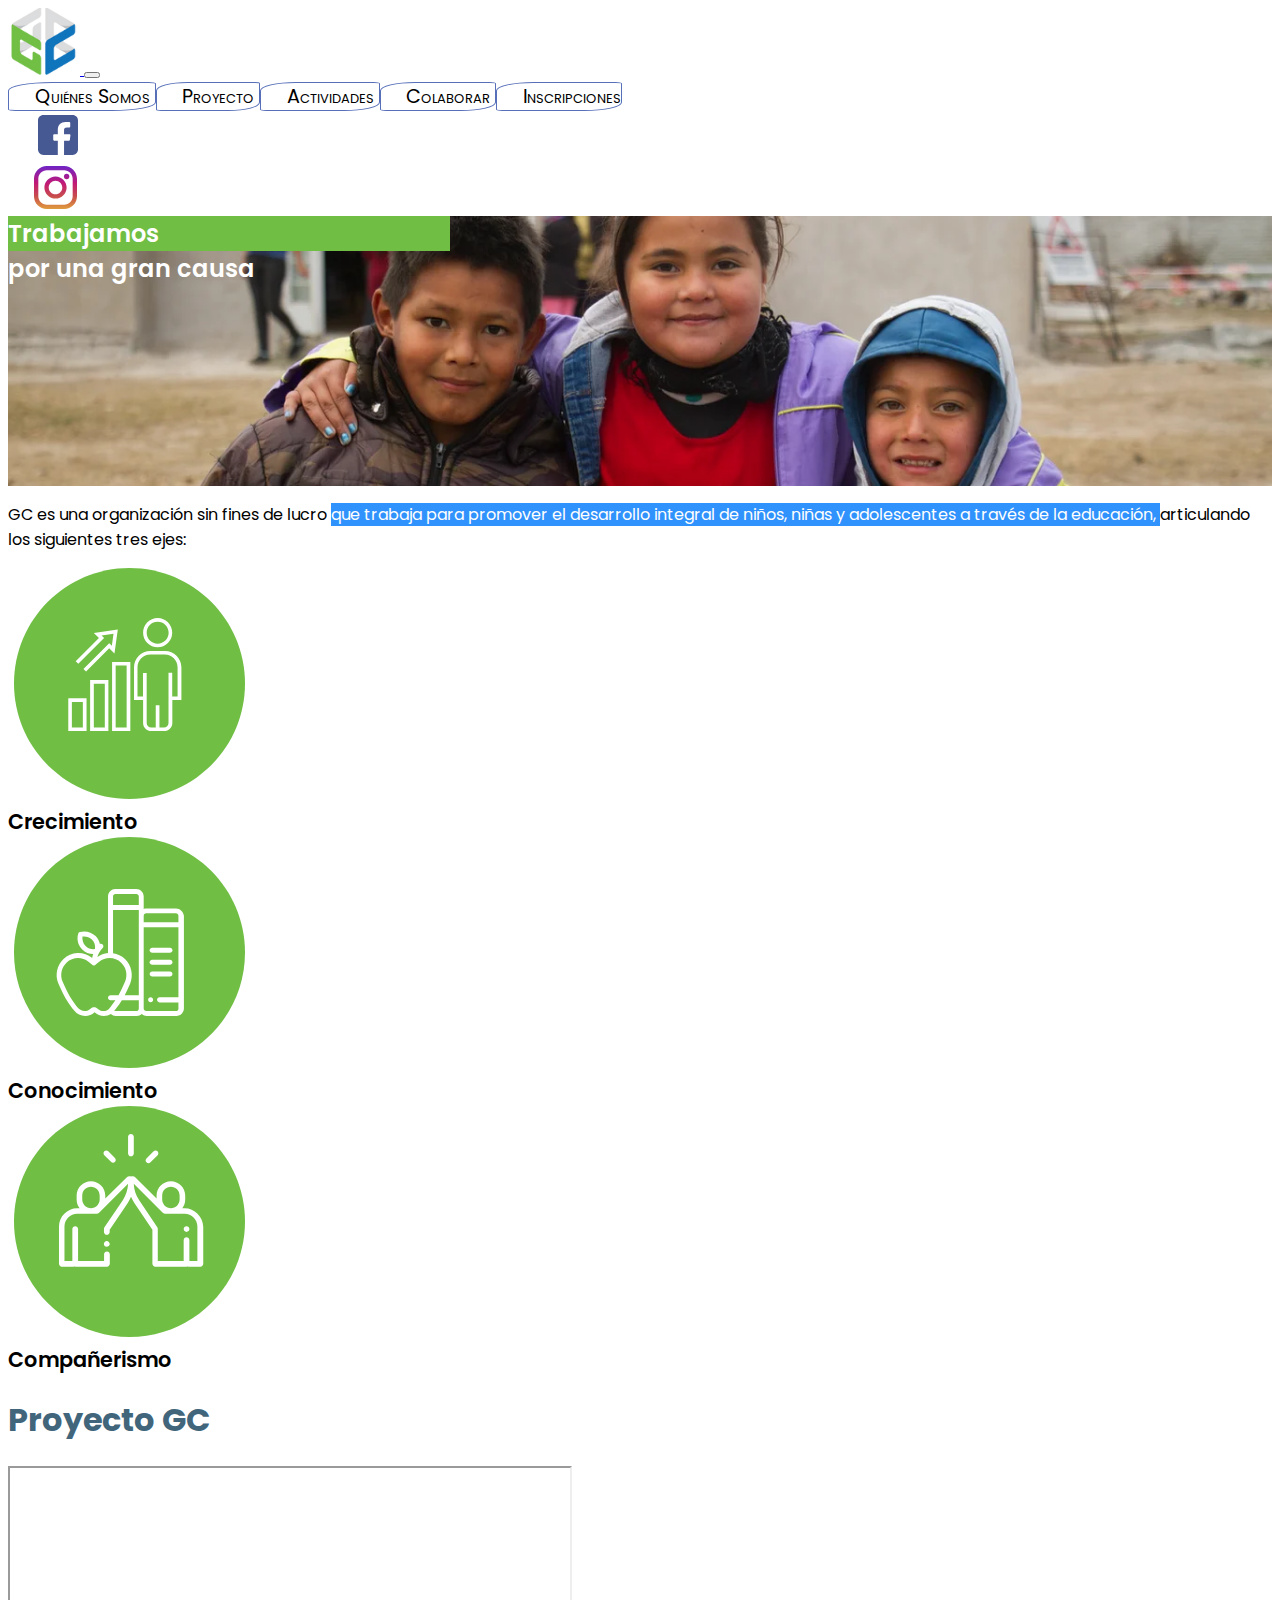
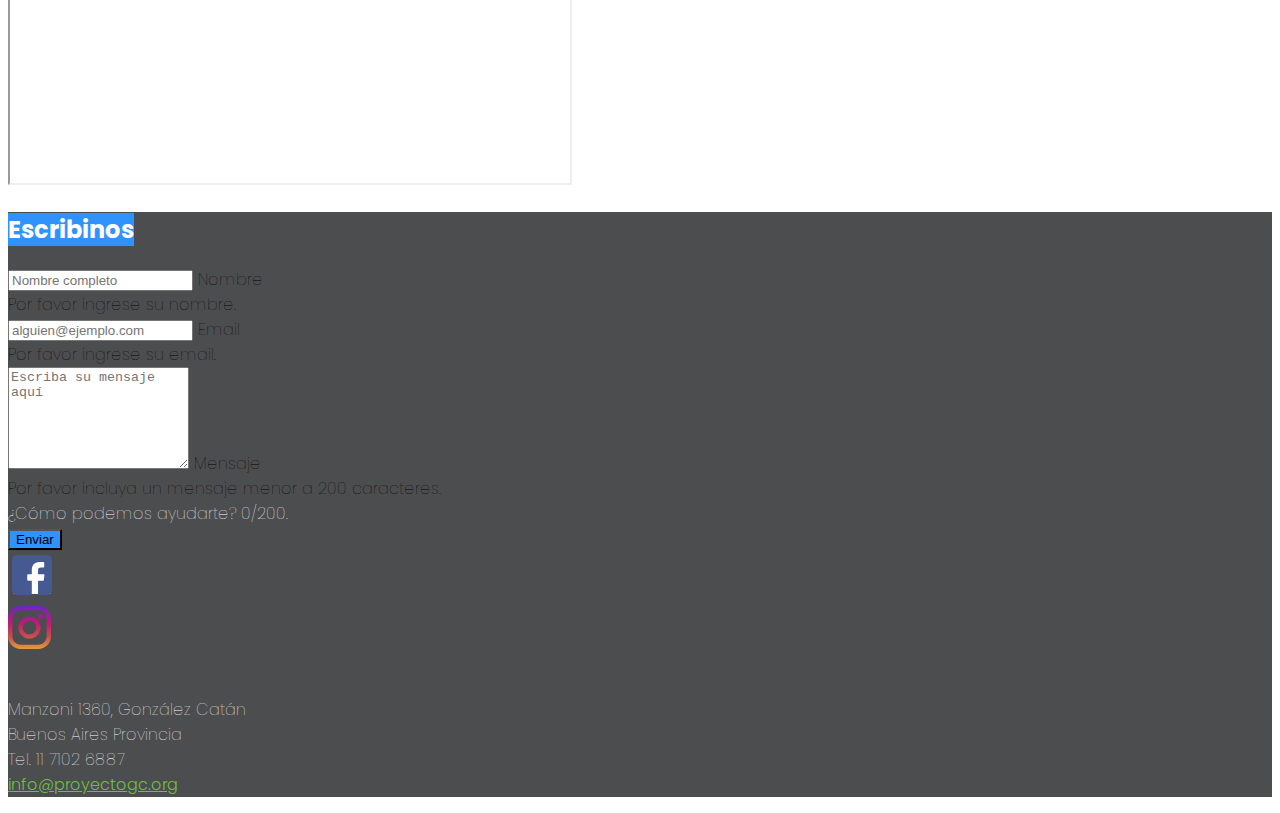
==== index.html @ 7cf2d398 "Revert "fixed navbar, changed banner bkg changed margins and paddings for lg layout"" ====
<!DOCTYPE html>
<html lang="en">

<head>
    <meta charset="UTF-8">
    <meta name="viewport" content="width=device-width, initial-scale=1.0">
    <title>Trabajo Integrador - Proyecto GC</title>
    <link rel="icon" type="image/x-icon" href="./assets/images/companerismo.svg">
    <link href="https://cdn.jsdelivr.net/npm/bootstrap@5.3.1/dist/css/bootstrap.min.css" rel="stylesheet"
        integrity="sha384-4bw+/aepP/YC94hEpVNVgiZdgIC5+VKNBQNGCHeKRQN+PtmoHDEXuppvnDJzQIu9" crossorigin="anonymous">
    <link rel="stylesheet" href="./css/style.css">
</head>

<body>
    <header>
        <nav class="navbar navbar-expand-md poppins">
            <div class="container-fluid">
                <a href="index.html" class="navbar-brand">
                    <img id="org-logo" src="./assets/images/logoGC_slogan.png.webp">
                </a>
                <button class="navbar-toggler" data-bs-toggle="collapse" data-bs-target="#navigation-items">
                    <span class="navbar-toggler-icon"></span>
                </button>
                <div id="navigation-items" class="collapse navbar-collapse">
                    <div class="navbar-nav w-100 justify-content-md-around">
                        <a href="./html/about.html" class="nav-item my-1 px-md-3 py-md-1 nav-md-btn my-md-auto">
                            Quiénes Somos
                        </a>
                        <a href="./html/project.html" class="nav-item my-1 px-md-3 py-md-1 nav-md-btn my-md-auto">
                            Proyecto
                        </a>
                        <a href="./html/activities.html" class="nav-item my-1 px-md-3 py-md-1 nav-md-btn my-md-auto">
                            Actividades
                        </a>
                        <a href="./html/engage.html" class="nav-item my-1 px-md-3 py-md-1 nav-md-btn my-md-auto">
                            Colaborar
                        </a>
                        <a href="./html/enroll.html" class="nav-item my-1 px-md-3 py-md-1 nav-md-btn my-md-auto">
                            Inscripciones
                        </a>
                    </div>
                    <div class="navbar-nav d-none d-md-flex justify-content-md-around align-items-md-center">
                        <div class="nav-item ">
                            <a href="https://www.facebook.com/proyectogc.ong" target="_blank">
                                <img src="./assets/images/facebook.svg" alt="facebook icon">
                            </a>
                        </div>
                        <div class="nav-item">
                            <a href="https://www.instagram.com/proyecto.gc/" target="_blank">
                                <img src="./assets/images/instagram.svg" alt="instagram icon">
                            </a>
                        </div>
                    </div>
                </div>
            </div>
        </nav>
    </header>
    <main class="poppins">
        <div class="row heading-container d-flex mb-5">
            <div class="col-12 d-flex align-items-end justify-content-end">
                <div id="slogan" class="text-center mb-3 me-2">
                    <div class="g-highlight">
                        Trabajamos
                    </div>
                    <div>
                        por una gran causa
                    </div>
                </div>
            </div>
        </div>
        <div class="row px-5 text-center mt-2 mb-3">
            <p>GC es una organización sin fines de lucro <span class="b-highlight"> que trabaja
                    para promover el desarrollo integral de niños, niñas y adolescentes a través de la educación,
                </span> articulando los siguientes tres ejes:</p>
            <div class="row justify-content-between mb-3 my-md-5">
                <div class="col-sm-3">
                    <div class="row justify-content-center">
                        <img class="axis-img" src="./assets/images/crecimiento.svg" alt="">
                    </div>
                    <div class="row justify-content-center axis-txt">
                        Crecimiento
                    </div>
                </div>
                <div class="col-sm-3">
                    <div class="row justify-content-center">
                        <img class="axis-img" src="./assets/images/conocimiento.svg" alt="">
                    </div>
                    <div class="row justify-content-center axis-txt">
                        Conocimiento
                    </div>
                </div>
                <div class="col-sm-3">
                    <div class="row justify-content-center">
                        <img class="axis-img" src="./assets/images/companerismo.svg" alt="">
                    </div>
                    <div class="row justify-content-center axis-txt">
                        Compañerismo
                    </div>
                </div>
            </div>
        </div>
        <div class="row mx-5 text-center mb-5" id="video-container">
            <h1>Proyecto GC</h1>
            <div class="ratio ratio-16x9">
                <iframe width="560" height="315" src="https://www.youtube.com/embed/4a1-2oGlvHI"
                    title="YouTube video player" allowfullscreen></iframe>
            </div>
        </div>
    </main>
    <footer class="poppins">
        <div class="row mx-5 my-2">
            <h2 class="mt-sm-4">
                <span class="b-highlight ps-1 pe-3">
                    Escribinos</span>
            </h2>
            <div class="col-sm-12 my-sm-2 col-md-6 col-lg-8 order-md-last">
                <!-- formulario -->
                <form id="contact-form">
                    <div class="form-floating mt-3">
                        <input type="text" class="form-control" id="form-name" placeholder="Nombre completo" >
                        <label for="form-name">Nombre</label>
                    </div>
                    <div class="invalid-feedback" id="invalid-name">
                        Por favor ingrese su nombre.
                    </div>
                    <div class="form-floating mt-3">
                        <input type="email" class="form-control" id="form-email" placeholder="alguien@ejemplo.com"
                            required>
                        <label for="form-email">Email</label>
                    </div>
                    <div class="invalid-feedback" id="invalid-email">
                        Por favor ingrese su email.
                    </div>
                    <div class="form-floating  mt-3">
                        <textarea  class="form-control" id="form-message" placeholder="Escriba su mensaje aquí" maxlength="201" required></textarea>
                        <label for="form-message">Mensaje</label>
                    </div>
                    <div class="invalid-feedback" id="invalid-message">
                        Por favor incluya un mensaje menor a 200 caracteres.
                    </div>
                    <div id="message-help" class="form-text">¿Cómo podemos ayudarte? <span
                            id="char-counter">0</span>/<span id="max-chars">200</span>.</div>
                    <button type="submit" class="btn btn-primary mt-3">Enviar</button>
                </form>
            </div>
            <div class="col my-sm-3 col-md-6 col-lg-4 mt-3" id="address">
                <div class="col-sm-12" id="socials">
                    <div class="row w-50 mx-auto ms-md-0">
                        <div class="col d-flex justify-content-sm-end justify-content-md-start px-md-0" id="facebook-link">
                            <a href="https://www.facebook.com/proyectogc.ong" target="_blank">
                                <img src="./assets/images/facebook.svg" alt="facebook icon">
                            </a>
                        </div>
                        <div class="col d-flex justify-content-sm-start" id="instagram-link">
                            <a href="https://www.instagram.com/proyecto.gc/" target="_blank">
                                <img src="./assets/images/instagram.svg" alt="instagram icon">
                            </a>
                        </div>
                    </div>
                </div>
                <div class="col-sm-12" id="slogan-img">
                    <img src="https://static.wixstatic.com/media/c28ad8_83aac82f9cc445cc8112f6e3bc954ca5~mv2.png/v1/crop/x_443,y_130,w_458,h_134/fill/w_159,h_45,al_c,q_85,usm_0.33_1.00_0.00,enc_auto/logoGC_slogan.png"
                        alt="">
                </div>
                <div>
                    <p>Manzoni 1360,
                        González Catán <br>
                        Buenos Aires Provincia <br>
                        Tel. 11 7102 6887 <br>
                        <a href="mailto:info@proyectogc.org">info@proyectogc.org</a>
                    </p>
                </div>
            </div>
        </div>
    </footer>
    <script src="/js/script.js"></script>
    <script src="https://kit.fontawesome.com/dfcc5cbe77.js" crossorigin="anonymous"></script>
    <script src="https://cdn.jsdelivr.net/npm/bootstrap@5.3.1/dist/js/bootstrap.bundle.min.js"
        integrity="sha384-HwwvtgBNo3bZJJLYd8oVXjrBZt8cqVSpeBNS5n7C8IVInixGAoxmnlMuBnhbgrkm"
        crossorigin="anonymous"></script>
</body>

</html>
---- css/style.css ----
@import url('https://fonts.googleapis.com/css2?family=Poppins:wght@100;300;400;500;600&display=swap');

:root{
    /* colors */
    --primary-color: #3092FC;
    --secondary-color: #70BF44;
    --tertiary-color: #E8E6E6;
    --footer-color: #4c4d4f;
    --blue-buttons-color:#566fb8;
}

.poppins{
    font-family: 'Poppins', sans-serif;
}

.axis-txt {
    font-weight: 600;
    font-size: 1.3rem;
}

.navbar-nav a{
    text-decoration: none;
    color:black;
}

.g-highlight{
    background-color: var(--secondary-color);
    color:white;
}

.b-highlight{
    background-color: var(--primary-color);
    color:white;
}

footer{
    background-color: var(--footer-color);
    font-weight: 100;
}

footer p {
    color:white;
}

footer a{
    color: var(--secondary-color);
    font-weight: 300;
}

#form-message{
    height: 6rem;
}

.btn-primary{
    background-color: var(--primary-color);
}

#message-help{
    color:white;
}

#slogan{
    width:35%;
    font-weight: 600;
    font-size: 1.5rem;
}

#video-container h1{
    font-weight: bold;
    color: #41667C;
}

.fa-brands{
    width: 50px;
}

@media screen and (max-width:576px){
    #org-logo {
        max-width: 3.5rem;
    }

    .heading-container {
        background-image: url(/assets/images/sarasa.svg);
        background-repeat: no-repeat;
        background-size: cover;
        background-position: center;
        height: 20vh;
    }

    .axis-img{
        min-width:146px;
        max-width: 150px;
        min-height:146px;
        max-height: 150px;
    }

}

@media screen and (min-width:577px) {
    .heading-container {
        background-image: url(/assets/images/heading-bkg-sm.jpeg);
        background-size: cover;
        background-position: center;
        height: 30vh;
    }

    #org-logo {
        max-width: 4.5rem;
    }

    .nav-item {
        padding-left: 2vw;
    }

    .nav-item:hover{
        background-color:var(--tertiary-color);
        color:#3092FC;
    }
}

@media screen and (min-width: 768px) {
    #slogan{
        color:white;
    }
    .heading-container {
        background-image: url(/assets/images/heading-bkg-md.jpeg); 
        background-position: top;
    }

    .nav-md-btn {
        border: 1px solid var(--blue-buttons-color);
        font-variant: small-caps;
        text-decoration: none;
        text-align: center;
    }

    .nav-md-btn:hover{
        background-color: var(--blue-buttons-color);
        color:white;
    }


    .nav-md-btn {
        border-top-left-radius: 30%;
        border-bottom-right-radius: 30%;
        border-top-right-radius: 5%;
        border-bottom-left-radius: 5%;
        font-size: 1.2rem;
    }

}

@media screen and (max-width: 768px) {
    #socials, #address, #slogan-img{
        text-align: center;
    }
}
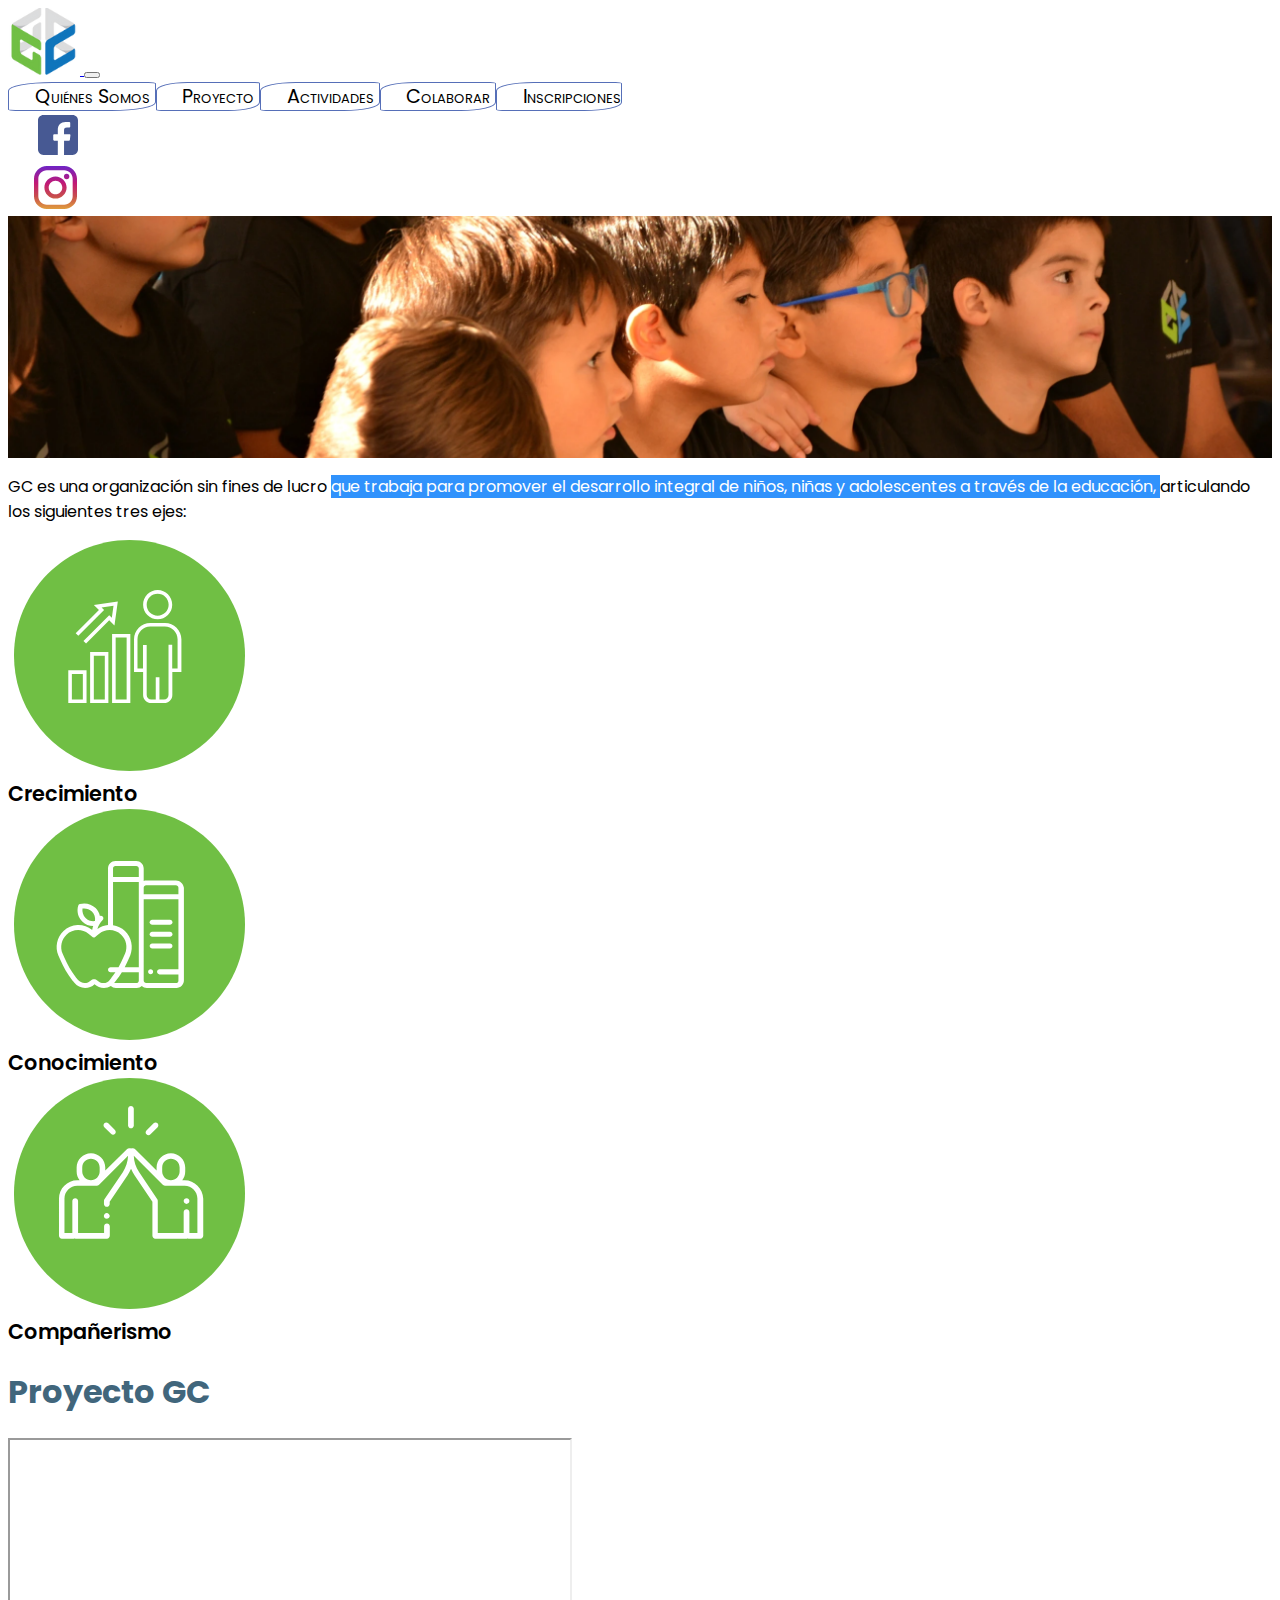
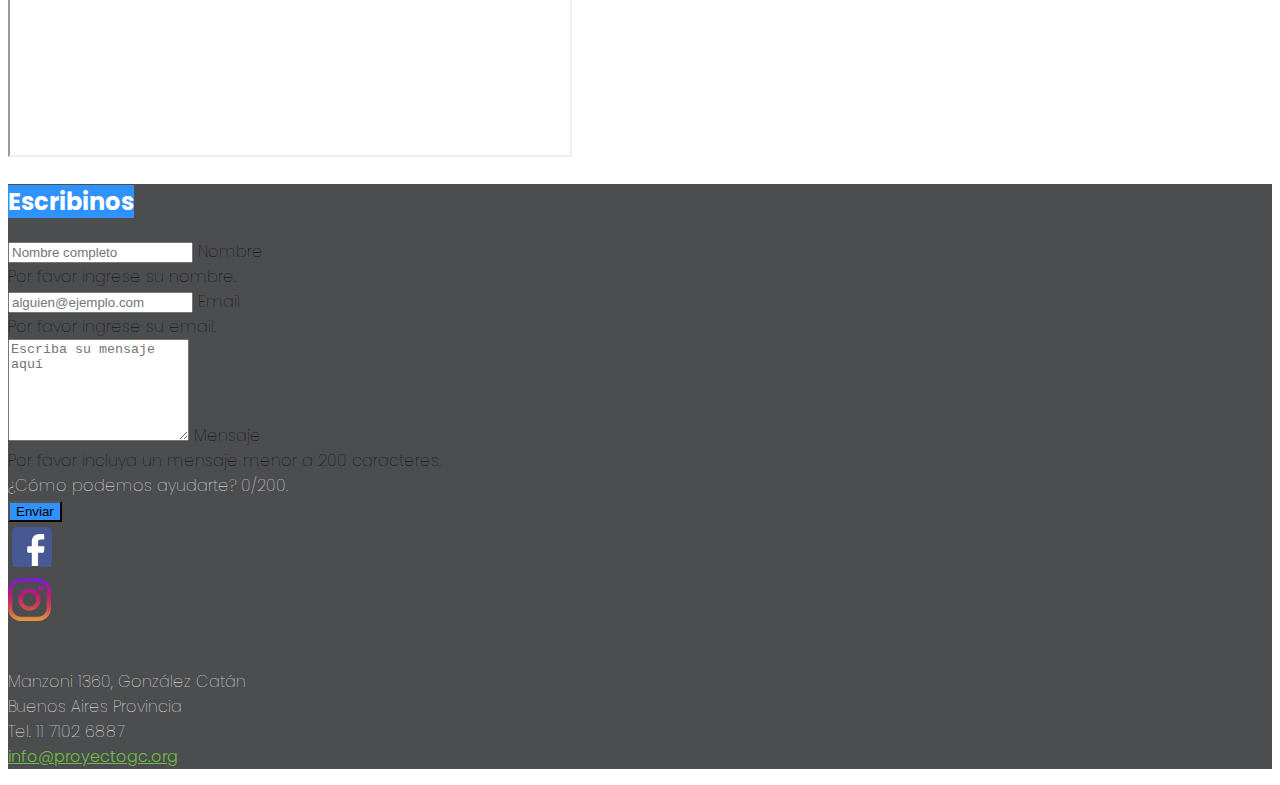
==== commit d4de0752: "fixed navbar for lg display" ====
--- a/index.html
+++ b/index.html
@@ -13,8 +13,8 @@
 
 <body>
     <header>
-        <nav class="navbar navbar-expand-md poppins">
-            <div class="container-fluid">
+        <nav class="navbar navbar-expand-md poppins" id="navbar">
+            <div class="container-fluid" >
                 <a href="index.html" class="navbar-brand">
                     <img id="org-logo" src="./assets/images/logoGC_slogan.png.webp">
                 </a>
--- a/css/style.css
+++ b/css/style.css
@@ -150,6 +150,25 @@
 
 }
 
+@media screen and (min-width:992px){
+    .heading-container {
+        background-image: url(/assets/images/DSC_0935_JPG.jpg); 
+        background-position: top;
+        height: 40vh;
+    }
+
+    main {
+        padding-top: 90px;
+    }
+
+    #navbar{
+        position:fixed;
+        background-color: white;
+        width: 100%;
+        z-index: 999;
+    }
+}
+
 @media screen and (max-width: 768px) {
     #socials, #address, #slogan-img{
         text-align: center;
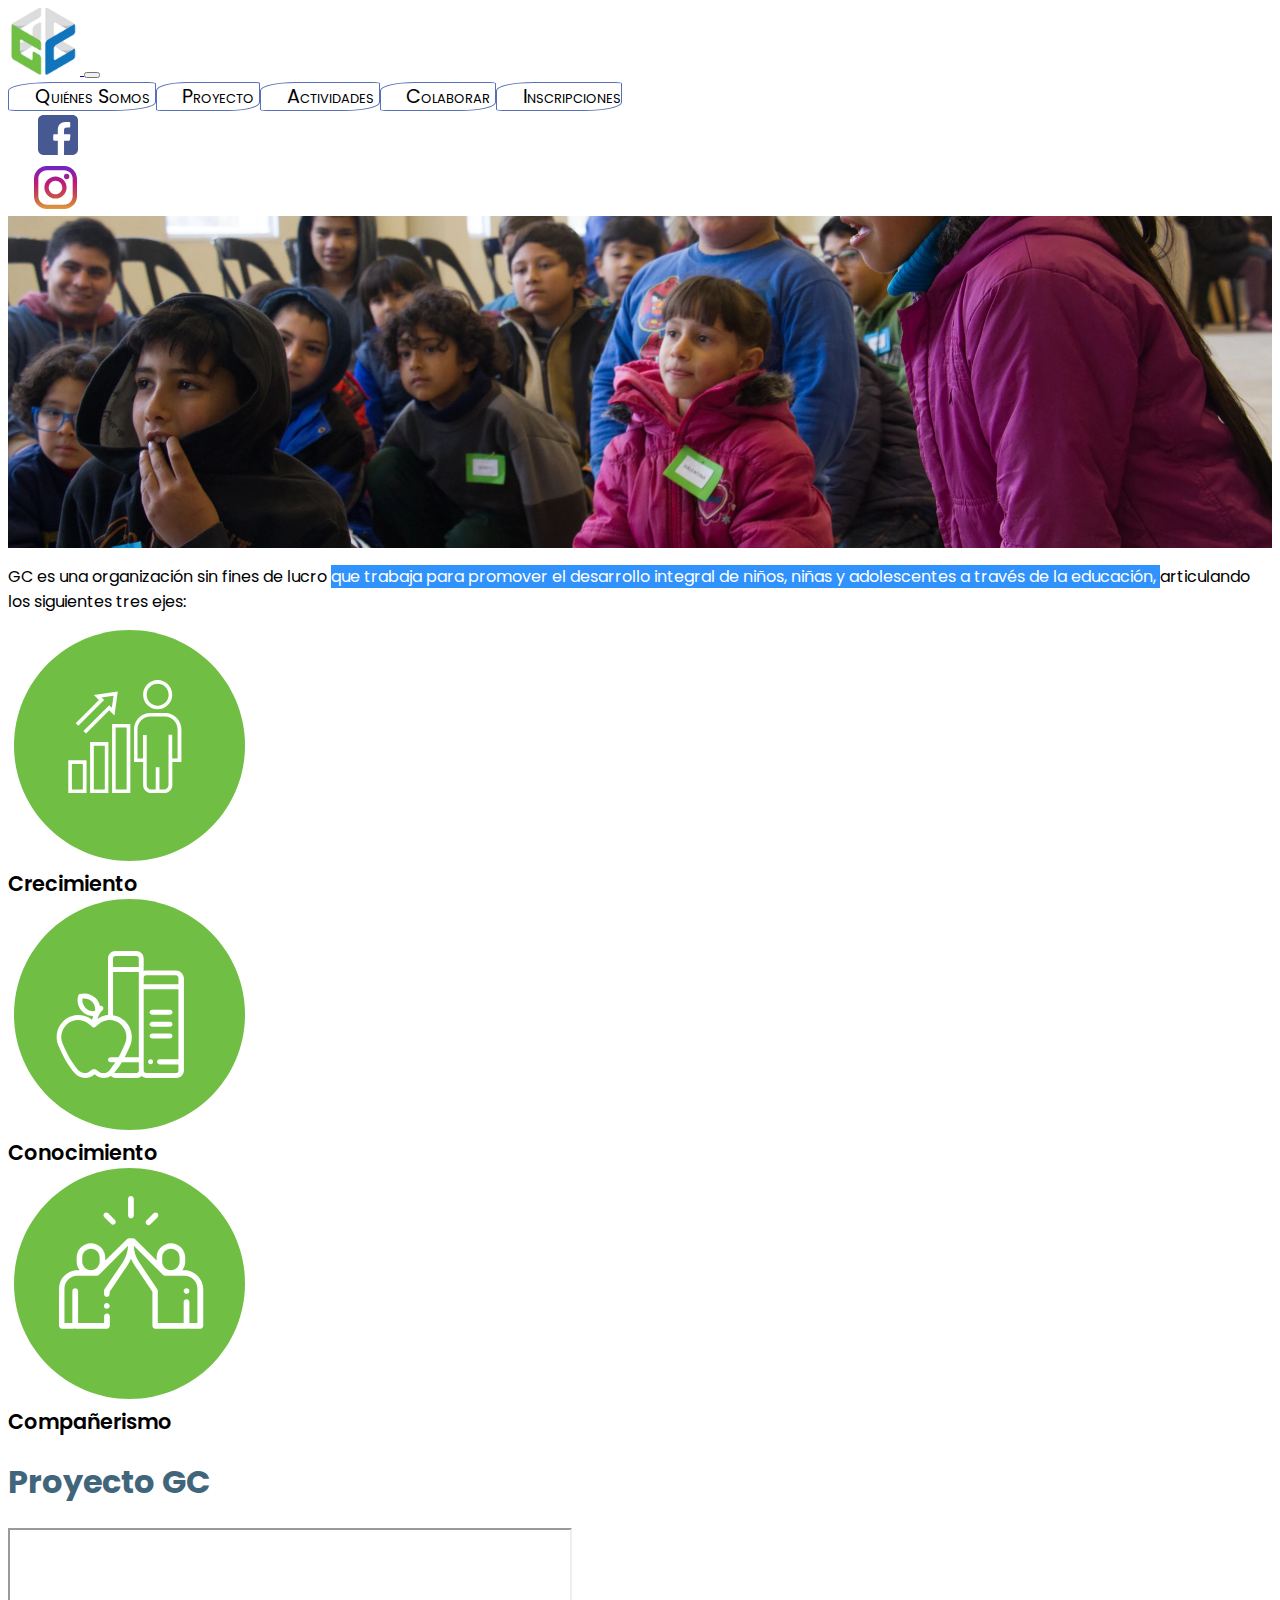
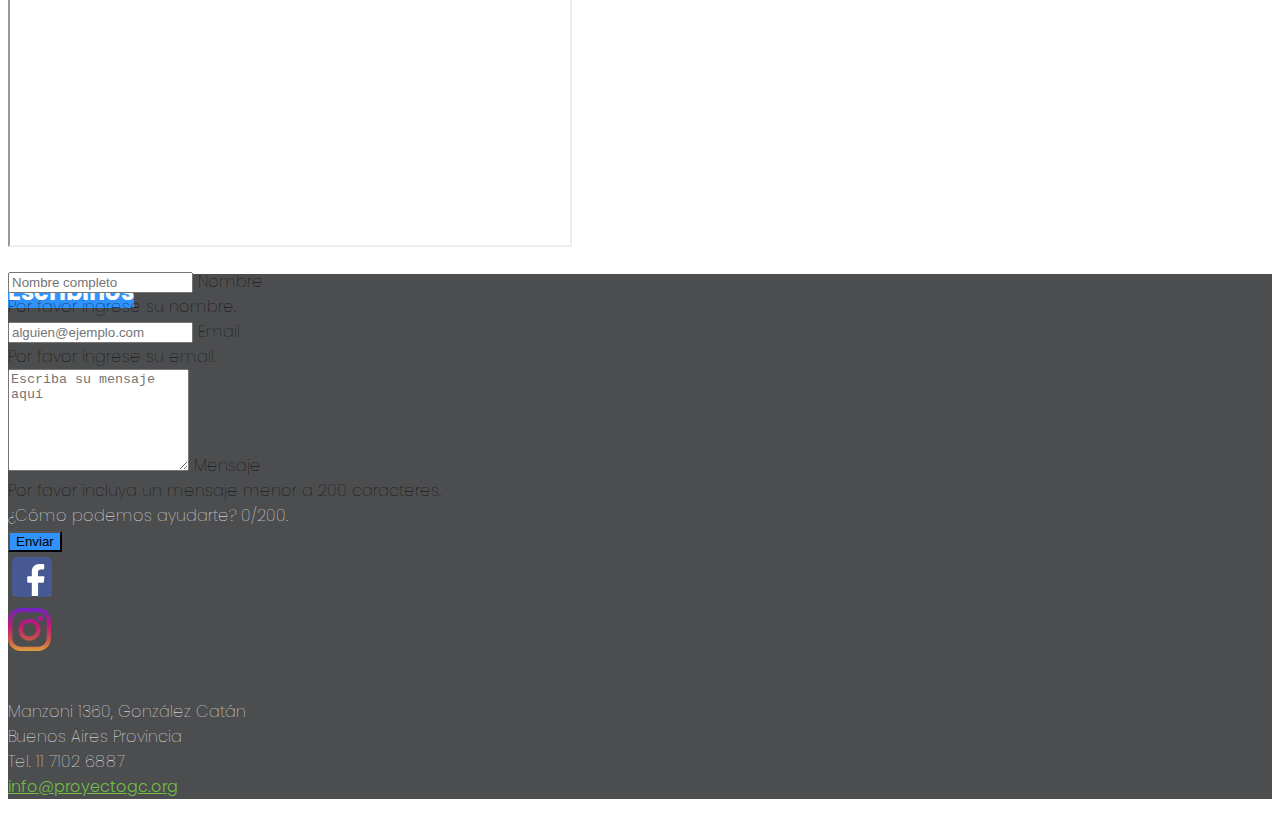
==== commit 85d84d48: "updated xl & xxl layouts" ====
--- a/index.html
+++ b/index.html
@@ -14,7 +14,7 @@
 <body>
     <header>
         <nav class="navbar navbar-expand-md poppins" id="navbar">
-            <div class="container-fluid" >
+            <div class="container-fluid px-lg-5" >
                 <a href="index.html" class="navbar-brand">
                     <img id="org-logo" src="./assets/images/logoGC_slogan.png.webp">
                 </a>
@@ -23,19 +23,19 @@
                 </button>
                 <div id="navigation-items" class="collapse navbar-collapse">
                     <div class="navbar-nav w-100 justify-content-md-around">
-                        <a href="./html/about.html" class="nav-item my-1 px-md-3 py-md-1 nav-md-btn my-md-auto">
+                        <a href="./html/about.html" class="nav-item my-1 px-md-3 py-md-1 nav-md-btn my-md-auto px-xl-5 py-xl-2">
                             Quiénes Somos
                         </a>
-                        <a href="./html/project.html" class="nav-item my-1 px-md-3 py-md-1 nav-md-btn my-md-auto">
+                        <a href="./html/project.html" class="nav-item my-1 px-md-3 py-md-1 nav-md-btn my-md-auto px-xl-5 py-xl-2">
                             Proyecto
                         </a>
-                        <a href="./html/activities.html" class="nav-item my-1 px-md-3 py-md-1 nav-md-btn my-md-auto">
+                        <a href="./html/activities.html" class="nav-item my-1 px-md-3 py-md-1 nav-md-btn my-md-auto px-xl-5 py-xl-2">
                             Actividades
                         </a>
-                        <a href="./html/engage.html" class="nav-item my-1 px-md-3 py-md-1 nav-md-btn my-md-auto">
+                        <a href="./html/engage.html" class="nav-item my-1 px-md-3 py-md-1 nav-md-btn my-md-auto px-xl-5 py-xl-2">
                             Colaborar
                         </a>
-                        <a href="./html/enroll.html" class="nav-item my-1 px-md-3 py-md-1 nav-md-btn my-md-auto">
+                        <a href="./html/enroll.html" class="nav-item my-1 px-md-3 py-md-1 nav-md-btn my-md-auto px-xl-5 py-xl-2">
                             Inscripciones
                         </a>
                     </div>
@@ -68,11 +68,11 @@
                 </div>
             </div>
         </div>
-        <div class="row px-5 text-center mt-2 mb-3">
+        <div class="row px-5 text-center mt-2 mb-3 mx-lg-5">
             <p>GC es una organización sin fines de lucro <span class="b-highlight"> que trabaja
                     para promover el desarrollo integral de niños, niñas y adolescentes a través de la educación,
                 </span> articulando los siguientes tres ejes:</p>
-            <div class="row justify-content-between mb-3 my-md-5">
+            <div class="row justify-content-between mb-3 my-md-5 px-lg-5">
                 <div class="col-sm-3">
                     <div class="row justify-content-center">
                         <img class="axis-img" src="./assets/images/crecimiento.svg" alt="">
@@ -99,7 +99,7 @@
                 </div>
             </div>
         </div>
-        <div class="row mx-5 text-center mb-5" id="video-container">
+        <div class="row mx-5 text-center mb-5 px-lg-5" id="video-container">
             <h1>Proyecto GC</h1>
             <div class="ratio ratio-16x9">
                 <iframe width="560" height="315" src="https://www.youtube.com/embed/4a1-2oGlvHI"
@@ -108,7 +108,7 @@
         </div>
     </main>
     <footer class="poppins">
-        <div class="row mx-5 my-2">
+        <div class="row mx-5 my-2 px-lg-5">
             <h2 class="mt-sm-4">
                 <span class="b-highlight ps-1 pe-3">
                     Escribinos</span>
--- a/css/style.css
+++ b/css/style.css
@@ -139,7 +139,6 @@
         color:white;
     }
 
-
     .nav-md-btn {
         border-top-left-radius: 30%;
         border-bottom-right-radius: 30%;
@@ -148,6 +147,10 @@
         font-size: 1.2rem;
     }
 
+    #contact-form{
+        margin-top: -60px;
+    }
+
 }
 
 @media screen and (min-width:992px){
@@ -157,7 +160,7 @@
         height: 40vh;
     }
 
-    main {
+    main{
         padding-top: 90px;
     }
 
@@ -169,6 +172,33 @@
     }
 }
 
+@media screen and (min-width:1200px){
+    .heading-container {
+        background-image: url(/assets/images/44686d.jpg); 
+        height: 50vh;
+    }
+}
+
+@media screen and (min-width:1400px){
+    .heading-container {
+        background-image: url(/assets/images/manos.jpg); 
+        background-position: center;
+    }
+
+    #navbar{
+        height:20vh;
+    }
+
+    #org-logo {
+        max-width: 5rem;
+    }
+
+    main{
+        padding-top: 20vh;
+    }
+
+}
+
 @media screen and (max-width: 768px) {
     #socials, #address, #slogan-img{
         text-align: center;
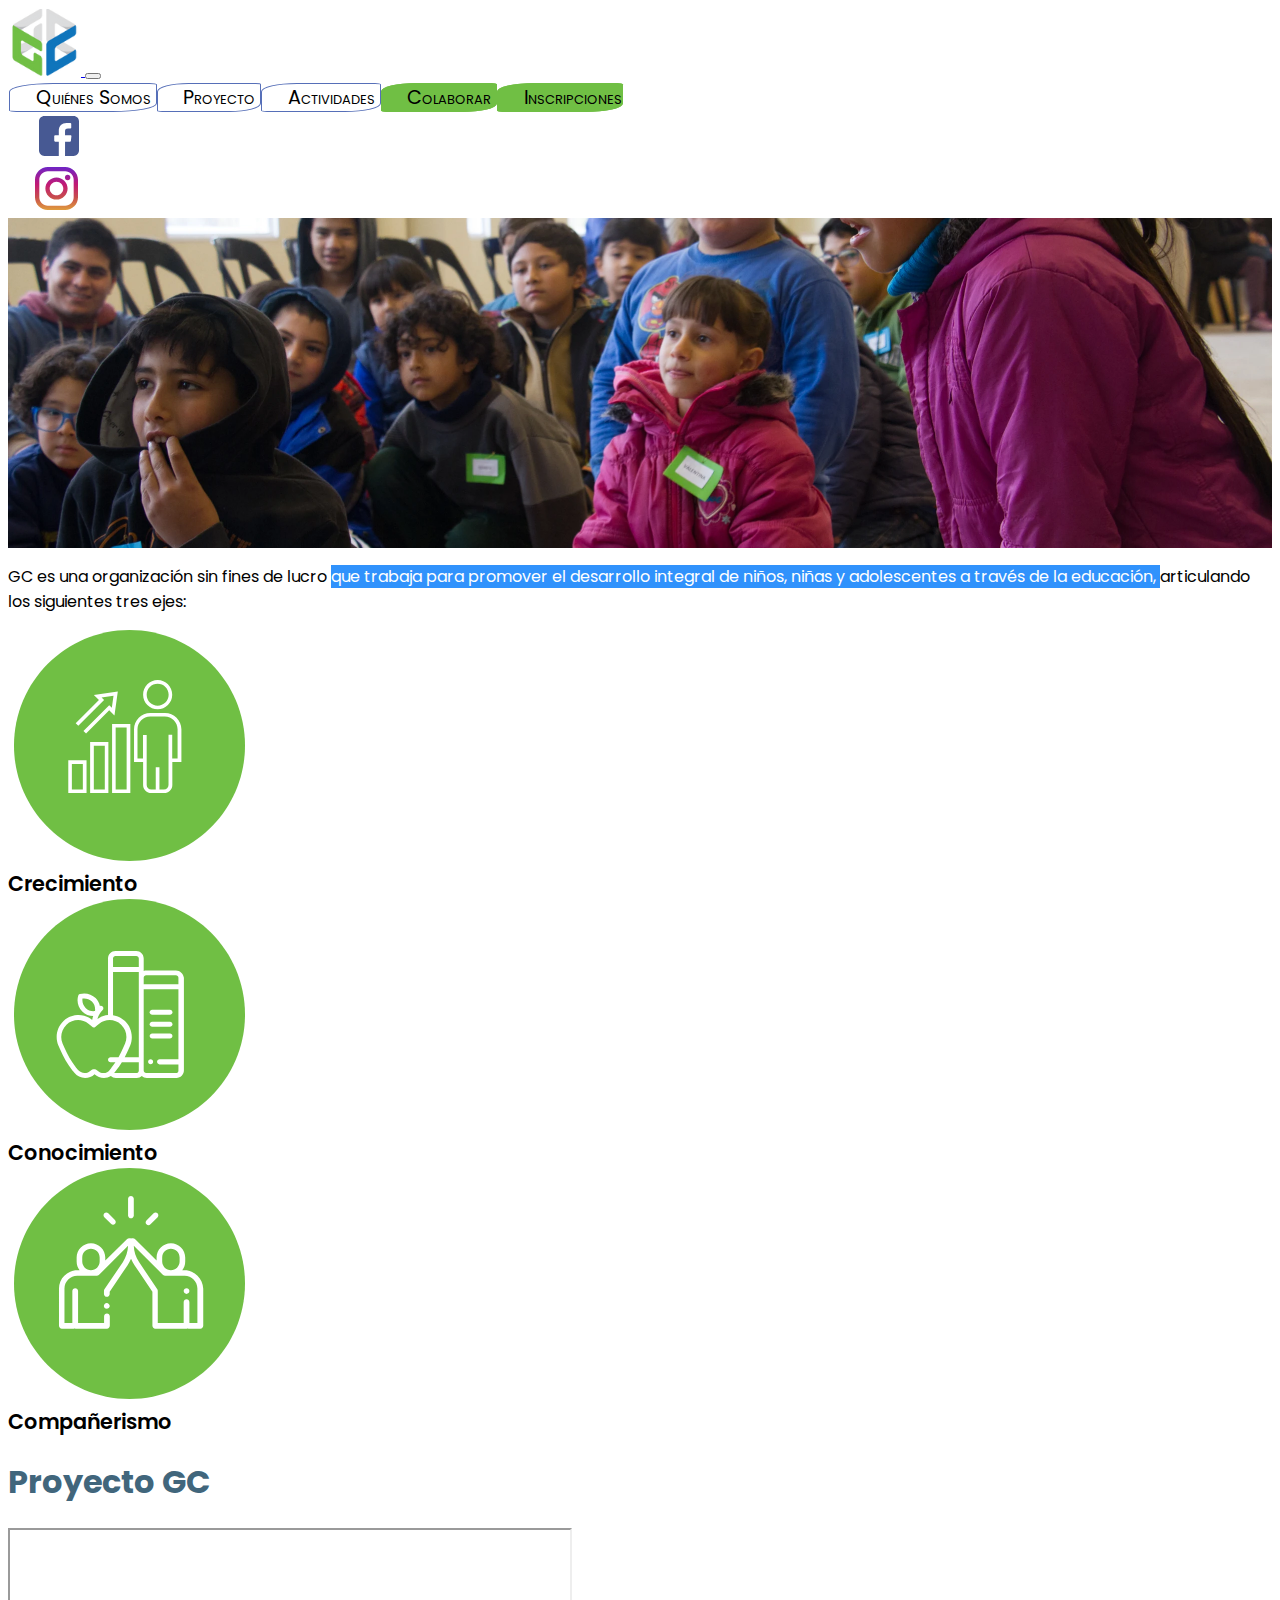
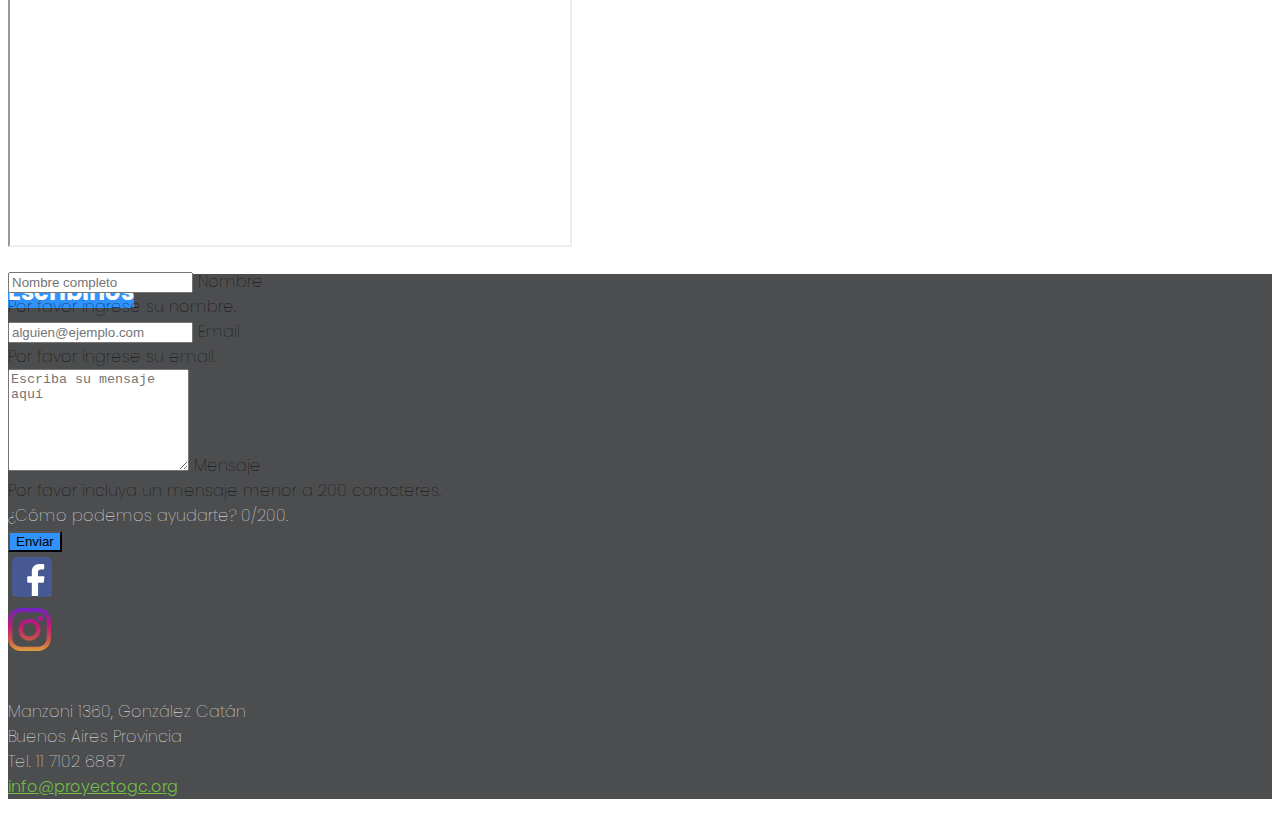
==== commit 2e323c56: "changed engage and enroll button colors in navbar" ====
--- a/index.html
+++ b/index.html
@@ -9,6 +9,7 @@
     <link href="https://cdn.jsdelivr.net/npm/bootstrap@5.3.1/dist/css/bootstrap.min.css" rel="stylesheet"
         integrity="sha384-4bw+/aepP/YC94hEpVNVgiZdgIC5+VKNBQNGCHeKRQN+PtmoHDEXuppvnDJzQIu9" crossorigin="anonymous">
     <link rel="stylesheet" href="./css/style.css">
+    <link rel="stylesheet" href="./css/animations.css">
 </head>
 
 <body>
@@ -32,10 +33,12 @@
                         <a href="./html/activities.html" class="nav-item my-1 px-md-3 py-md-1 nav-md-btn my-md-auto px-xl-5 py-xl-2">
                             Actividades
                         </a>
-                        <a href="./html/engage.html" class="nav-item my-1 px-md-3 py-md-1 nav-md-btn my-md-auto px-xl-5 py-xl-2">
+                        <a href="./html/engage.html" 
+                            class="nav-item my-1 px-md-3 py-md-1 nav-md-btn my-md-auto px-xl-5 py-xl-2 nav-md-btn-green">
                             Colaborar
                         </a>
-                        <a href="./html/enroll.html" class="nav-item my-1 px-md-3 py-md-1 nav-md-btn my-md-auto px-xl-5 py-xl-2">
+                        <a href="./html/enroll.html" 
+                            class="nav-item my-1 px-md-3 py-md-1 nav-md-btn my-md-auto px-xl-5 py-xl-2 nav-md-btn-green">
                             Inscripciones
                         </a>
                     </div>
@@ -72,8 +75,8 @@
             <p>GC es una organización sin fines de lucro <span class="b-highlight"> que trabaja
                     para promover el desarrollo integral de niños, niñas y adolescentes a través de la educación,
                 </span> articulando los siguientes tres ejes:</p>
-            <div class="row justify-content-between mb-3 my-md-5 px-lg-5">
-                <div class="col-sm-3">
+            <div class="row justify-content-between mb-3 my-md-5 px-lg-5" id="ejes">
+                <div class="col-sm-3" id="crecimiento">
                     <div class="row justify-content-center">
                         <img class="axis-img" src="./assets/images/crecimiento.svg" alt="">
                     </div>
@@ -81,7 +84,7 @@
                         Crecimiento
                     </div>
                 </div>
-                <div class="col-sm-3">
+                <div class="col-sm-3" id="conocimiento">
                     <div class="row justify-content-center">
                         <img class="axis-img" src="./assets/images/conocimiento.svg" alt="">
                     </div>
@@ -89,7 +92,7 @@
                         Conocimiento
                     </div>
                 </div>
-                <div class="col-sm-3">
+                <div class="col-sm-3" id="companerismo">
                     <div class="row justify-content-center">
                         <img class="axis-img" src="./assets/images/companerismo.svg" alt="">
                     </div>
--- a/css/style.css
+++ b/css/style.css
@@ -147,6 +147,11 @@
         font-size: 1.2rem;
     }
 
+    .nav-md-btn-green{
+        background-color:var(--secondary-color);
+        border-color: var(--secondary-color);
+    }
+
     #contact-form{
         margin-top: -60px;
     }
--- a/css/animations.css
+++ b/css/animations.css
@@ -0,0 +1,66 @@
+@media screen and (min-width: 768px) {
+
+    @keyframes appear {
+      0%   {opacity:0%;}
+      15%  {opacity:10%;}
+      75%  {opacity:50%;}
+      100% {opacity: 100%;}
+    }
+  
+  @keyframes drop{
+      from{bottom: 1000px}
+      to {bottom:0px};
+  }
+
+  @keyframes slide-in {
+    from{
+        left: 200%;
+        opacity:10%
+    }
+    to{
+        left:0%;
+        opacity: 100%;
+    }
+  }
+
+  #navbar{
+    padding:1px;
+  }
+
+  .values-container h2{
+    position: relative;
+    animation-name: slide-in;
+    animation-duration: 2s;
+  }
+
+  #slogan{
+      position: relative;
+      animation-name: appear;
+      animation-duration: 2s;
+      animation-timing-function: ease-in;
+  }
+
+  #crecimiento{
+      position: relative;
+      animation-name: drop;
+      animation-duration: 1s;
+  }
+
+  #conocimiento{
+      position: relative;
+      animation-name: drop;
+      animation-duration: 1.3s;
+  }
+
+  #companerismo{
+      position: relative;
+      animation-name: drop;
+      animation-duration: 1.5s;
+  }
+
+  .sponsor-img{
+    position: relative;
+    animation-name: slide-in;
+    animation-duration: 2s;
+  }
+}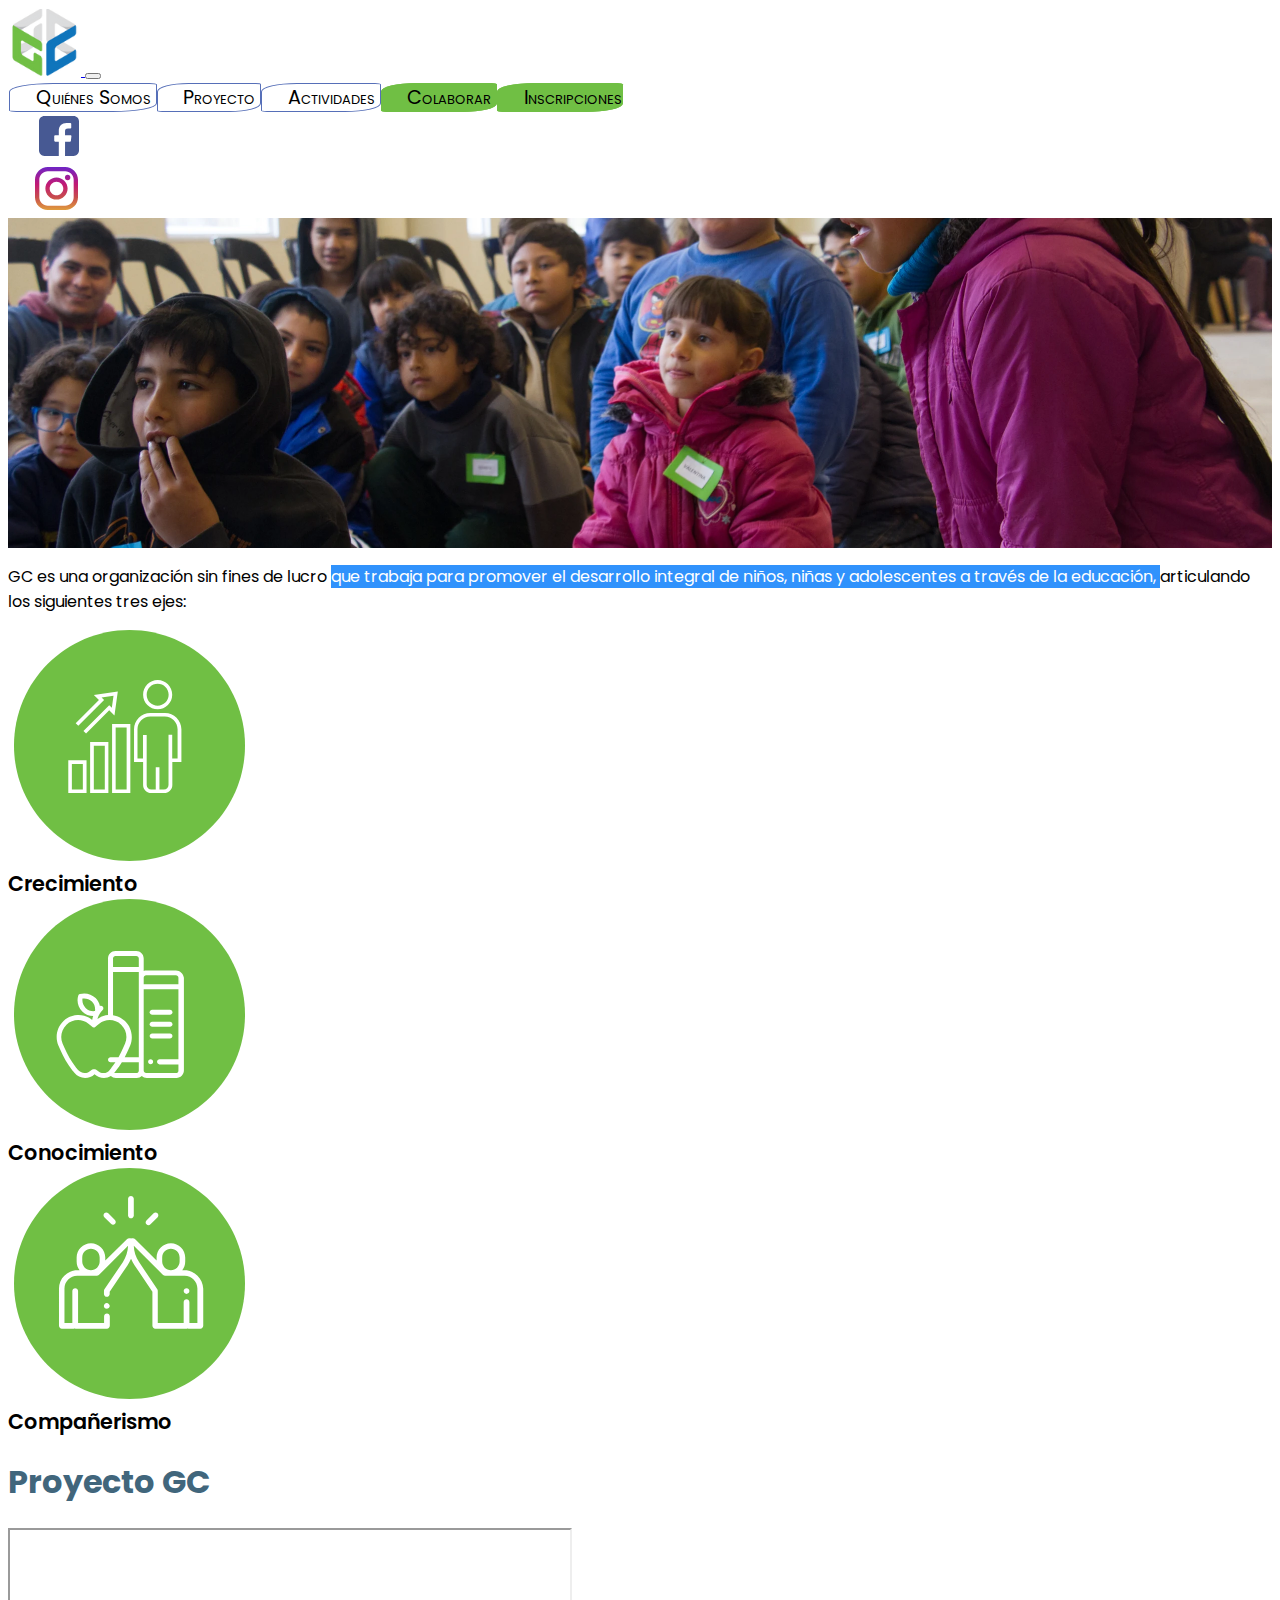
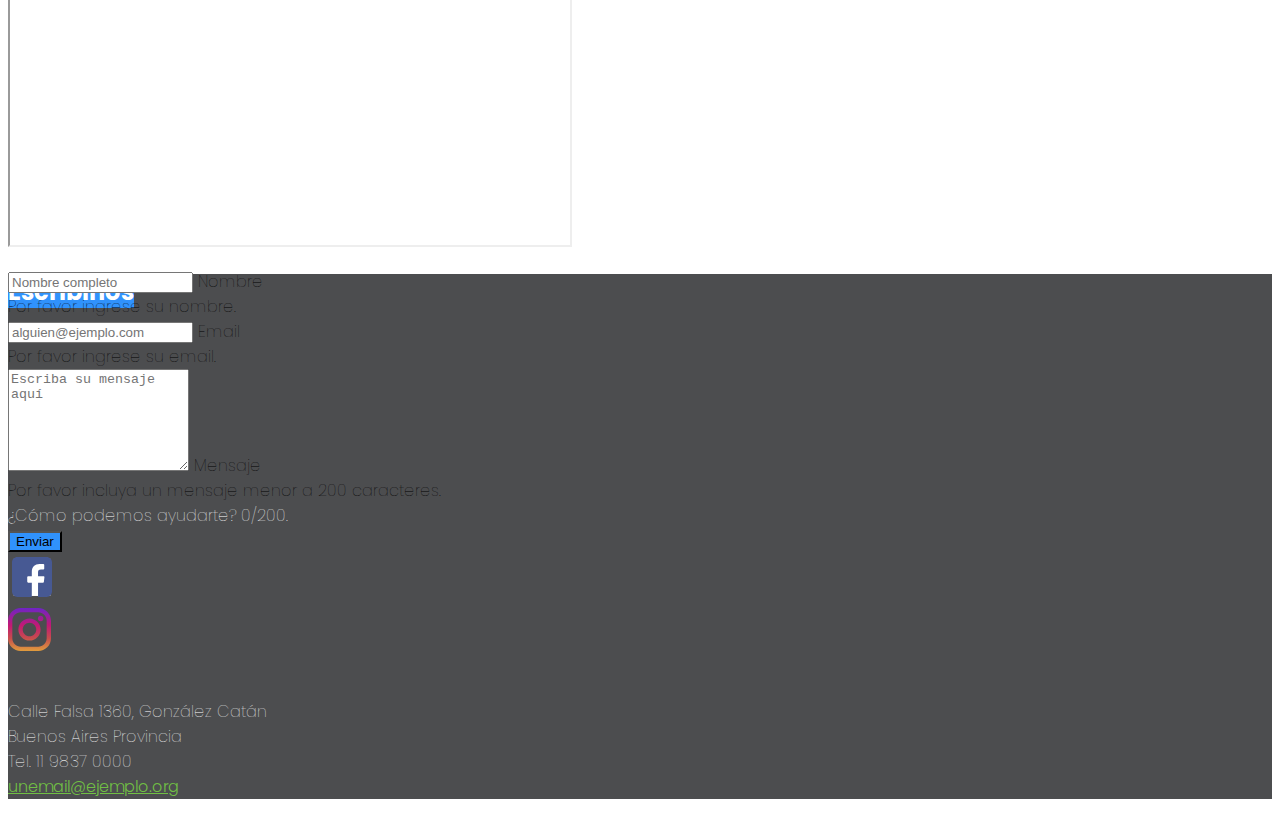
==== commit adb91d63: "changed contact info" ====
--- a/index.html
+++ b/index.html
@@ -166,11 +166,11 @@
                         alt="">
                 </div>
                 <div>
-                    <p>Manzoni 1360,
+                    <p>Calle Falsa 1360,
                         González Catán <br>
                         Buenos Aires Provincia <br>
-                        Tel. 11 7102 6887 <br>
-                        <a href="mailto:info@proyectogc.org">info@proyectogc.org</a>
+                        Tel. 11 9837 0000 <br>
+                        <a href="mailto:unemail@ejemplo.org">unemail@ejemplo.org</a>
                     </p>
                 </div>
             </div>
--- a/css/style.css
+++ b/css/style.css
@@ -80,7 +80,7 @@
     }
 
     .heading-container {
-        background-image: url(/assets/images/sarasa.svg);
+        background-image: url(../assets/images/sarasa.svg);
         background-repeat: no-repeat;
         background-size: cover;
         background-position: center;
@@ -98,7 +98,7 @@
 
 @media screen and (min-width:577px) {
     .heading-container {
-        background-image: url(/assets/images/heading-bkg-sm.jpeg);
+        background-image: url(../assets/images/heading-bkg-sm.jpeg);
         background-size: cover;
         background-position: center;
         height: 30vh;
@@ -123,7 +123,7 @@
         color:white;
     }
     .heading-container {
-        background-image: url(/assets/images/heading-bkg-md.jpeg); 
+        background-image: url(../assets/images/heading-bkg-md.jpeg); 
         background-position: top;
     }
 
@@ -160,7 +160,7 @@
 
 @media screen and (min-width:992px){
     .heading-container {
-        background-image: url(/assets/images/DSC_0935_JPG.jpg); 
+        background-image: url(../assets/images/DSC_0935_JPG.jpg); 
         background-position: top;
         height: 40vh;
     }
@@ -179,14 +179,14 @@
 
 @media screen and (min-width:1200px){
     .heading-container {
-        background-image: url(/assets/images/44686d.jpg); 
+        background-image: url(../assets/images/44686d.jpg); 
         height: 50vh;
     }
 }
 
 @media screen and (min-width:1400px){
     .heading-container {
-        background-image: url(/assets/images/manos.jpg); 
+        background-image: url(../assets/images/manos.jpg); 
         background-position: center;
     }
 
